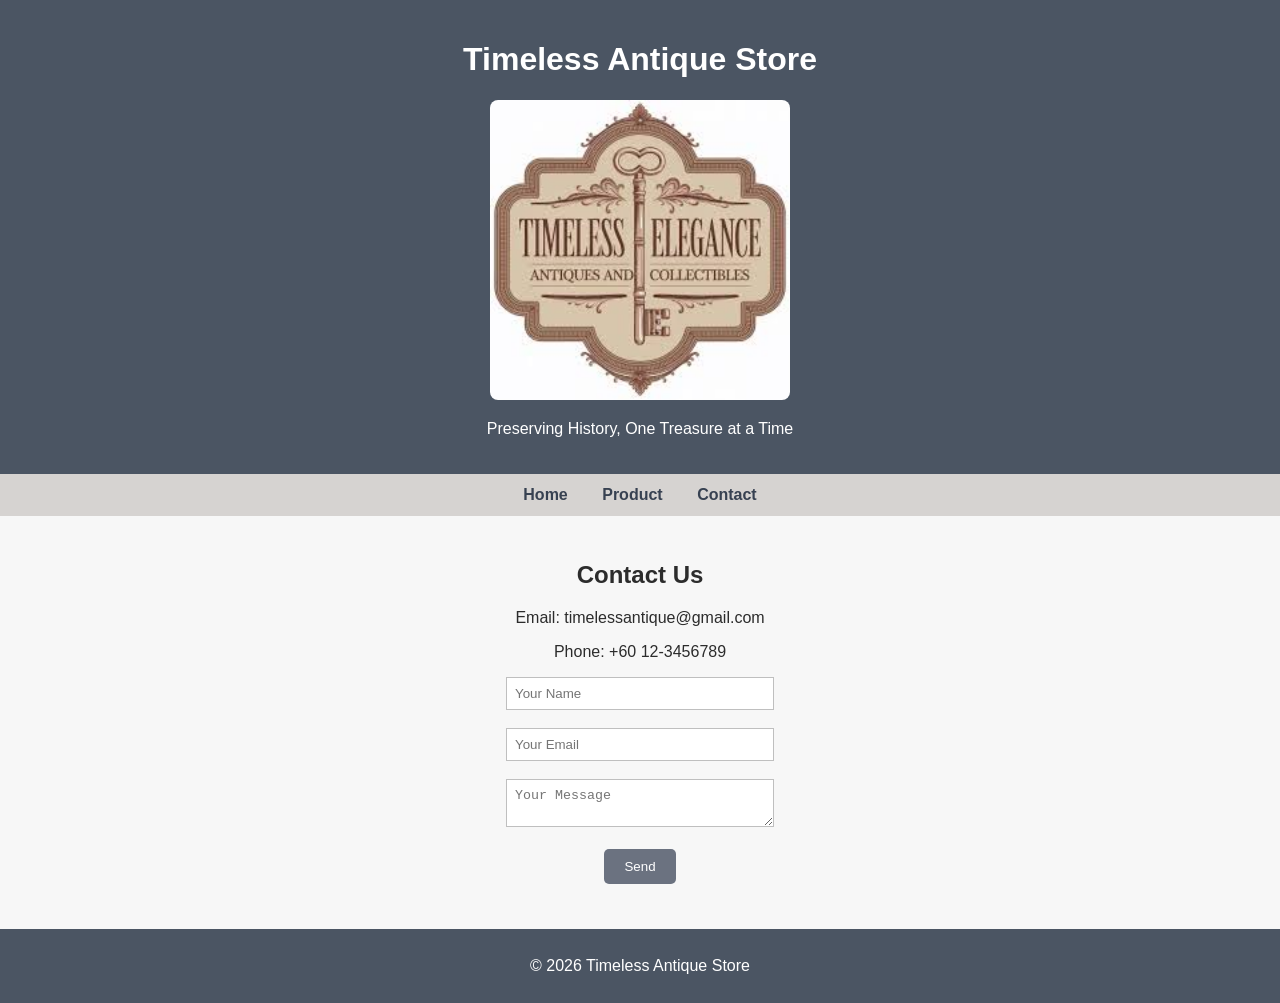
==== contact.html @ 75087421 "Antique" ====
<!-- contact.html -->

<!DOCTYPE html>
<html>
<head>
    <title>Contact Us</title>
    <link rel="stylesheet" href="style.css">
</head>

<body>

    <header>
    <h1>Timeless Antique Store</h1>
    <img src="logo.jpg" alt="Logo" class="logo">
    <p>Preserving History, One Treasure at a Time</p>

</header>

    <nav>
        <a href="index.html">Home</a>
        <a href="product.html">Product</a>
        <a href="contact.html">Contact</a>
    </nav>

    <main>

        <h2>Contact Us</h2>

        <p>Email: timelessantique@gmail.com</p>

        <p>Phone: +60 12-3456789</p>

        <form>

            <input type="text" placeholder="Your Name"><br><br>

            <input type="email" placeholder="Your Email"><br><br>

            <textarea placeholder="Your Message"></textarea><br><br>

            <button type="submit">Send</button>

        </form>

    </main>

    <footer>
        <p>© 2026 Timeless Antique Store</p>
    </footer>

</body>
</html>
---- style.css ----
/* style.css */

body{
    font-family: Arial;
    margin: 0;
    background-color: #f7f7f7;
    color: #2c2c2c;
}

header{
    background-color: #4b5563;
    color: white;
    text-align: center;
    padding: 20px;
}

nav{
    background-color: #d6d3d1;
    text-align: center;
    padding: 12px;
}

nav a{
    text-decoration: none;
    color: #374151;
    margin: 15px;
    font-weight: bold;
}

nav a:hover{
    color: #6b7280;
}

main{
    text-align: center;
    padding: 25px;
}

img{
    width: 300px;
    height: 300px;
    border-radius: 8px;
}

ul{
    list-style: none;
    padding: 0;
}

li{
    margin: 8px;
}

button{
    background-color: #6b7280;
    color: white;
    border: none;
    padding: 10px 20px;
    border-radius: 5px;
}

button:hover{
    background-color: #4b5563;
}

input, textarea{
    width: 250px;
    padding: 8px;
    border: 1px solid #bfbfbf;
}

footer{
    background-color: #4b5563;
    color: white;
    text-align: center;
    padding: 12px;
    margin-top: 20px;
}

logo{
    width: 80px;
    height: 80px;
}
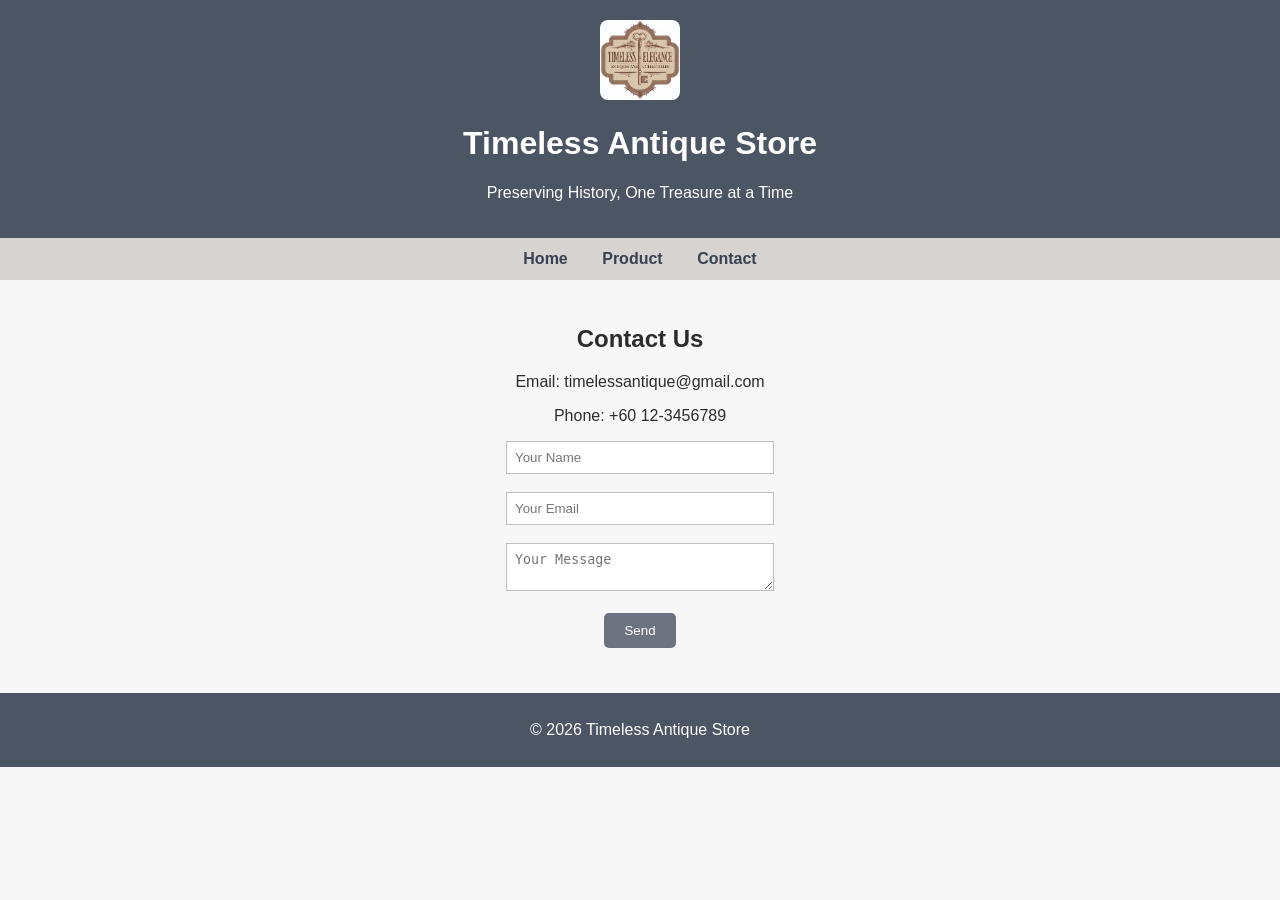
==== commit 33cbf139: "Refactor HTML structure for consistency and improved readability across contact, index, and product " ====
--- a/contact.html
+++ b/contact.html
@@ -1,5 +1,3 @@
-<!-- contact.html -->
-
 <!DOCTYPE html>
 <html>
 <head>
@@ -9,44 +7,42 @@
 
 <body>
 
-    <header>
+<header>
+    <img src="logo.jpg" class="logo" alt="Logo">
     <h1>Timeless Antique Store</h1>
-    <img src="logo.jpg" alt="Logo" class="logo">
     <p>Preserving History, One Treasure at a Time</p>
-
 </header>
 
-    <nav>
-        <a href="index.html">Home</a>
-        <a href="product.html">Product</a>
-        <a href="contact.html">Contact</a>
-    </nav>
+<nav>
+    <a href="index.html">Home</a>
+    <a href="product.html">Product</a>
+    <a href="contact.html">Contact</a>
+</nav>
 
-    <main>
+<main>
 
-        <h2>Contact Us</h2>
+    <h2>Contact Us</h2>
 
-        <p>Email: timelessantique@gmail.com</p>
+    <p>Email: timelessantique@gmail.com</p>
+    <p>Phone: +60 12-3456789</p>
 
-        <p>Phone: +60 12-3456789</p>
+    <form>
 
-        <form>
+        <input type="text" placeholder="Your Name"><br><br>
 
-            <input type="text" placeholder="Your Name"><br><br>
+        <input type="email" placeholder="Your Email"><br><br>
 
-            <input type="email" placeholder="Your Email"><br><br>
+        <textarea placeholder="Your Message"></textarea><br><br>
 
-            <textarea placeholder="Your Message"></textarea><br><br>
+        <button type="submit">Send</button>
 
-            <button type="submit">Send</button>
+    </form>
 
-        </form>
+</main>
 
-    </main>
-
-    <footer>
-        <p>© 2026 Timeless Antique Store</p>
-    </footer>
+<footer>
+    <p>© 2026 Timeless Antique Store</p>
+</footer>
 
 </body>
 </html>
--- a/style.css
+++ b/style.css
@@ -1,83 +1,84 @@
 /* style.css */
 
-body{
-    font-family: Arial;
-    margin: 0;
-    background-color: #f7f7f7;
-    color: #2c2c2c;
+body {
+  font-family: Arial;
+  margin: 0;
+  background-color: #f7f7f7;
+  color: #2c2c2c;
 }
 
-header{
-    background-color: #4b5563;
-    color: white;
-    text-align: center;
-    padding: 20px;
+header {
+  background-color: #4b5563;
+  color: white;
+  text-align: center;
+  padding: 20px;
 }
 
-nav{
-    background-color: #d6d3d1;
-    text-align: center;
-    padding: 12px;
+nav {
+  background-color: #d6d3d1;
+  text-align: center;
+  padding: 12px;
 }
 
-nav a{
-    text-decoration: none;
-    color: #374151;
-    margin: 15px;
-    font-weight: bold;
+nav a {
+  text-decoration: none;
+  color: #374151;
+  margin: 15px;
+  font-weight: bold;
 }
 
-nav a:hover{
-    color: #6b7280;
+nav a:hover {
+  color: #6b7280;
 }
 
-main{
-    text-align: center;
-    padding: 25px;
+main {
+  text-align: center;
+  padding: 25px;
 }
 
-img{
-    width: 300px;
-    height: 300px;
-    border-radius: 8px;
+img {
+  width: 300px;
+  height: 300px;
+  border-radius: 8px;
 }
 
-ul{
-    list-style: none;
-    padding: 0;
+ul {
+  list-style: none;
+  padding: 0;
 }
 
-li{
-    margin: 8px;
+li {
+  margin: 8px;
 }
 
-button{
-    background-color: #6b7280;
-    color: white;
-    border: none;
-    padding: 10px 20px;
-    border-radius: 5px;
+button {
+  background-color: #6b7280;
+  color: white;
+  border: none;
+  padding: 10px 20px;
+  border-radius: 5px;
 }
 
-button:hover{
-    background-color: #4b5563;
+button:hover {
+  background-color: #4b5563;
 }
 
-input, textarea{
-    width: 250px;
-    padding: 8px;
-    border: 1px solid #bfbfbf;
+input,
+textarea {
+  width: 250px;
+  padding: 8px;
+  border: 1px solid #bfbfbf;
 }
 
-footer{
-    background-color: #4b5563;
-    color: white;
-    text-align: center;
-    padding: 12px;
-    margin-top: 20px;
+footer {
+  background-color: #4b5563;
+  color: white;
+  text-align: center;
+  padding: 12px;
+  margin-top: 20px;
 }
 
-logo{
-    width: 80px;
-    height: 80px;
-}+.logo {
+  width: 80px;
+  height: 80px;
+}
